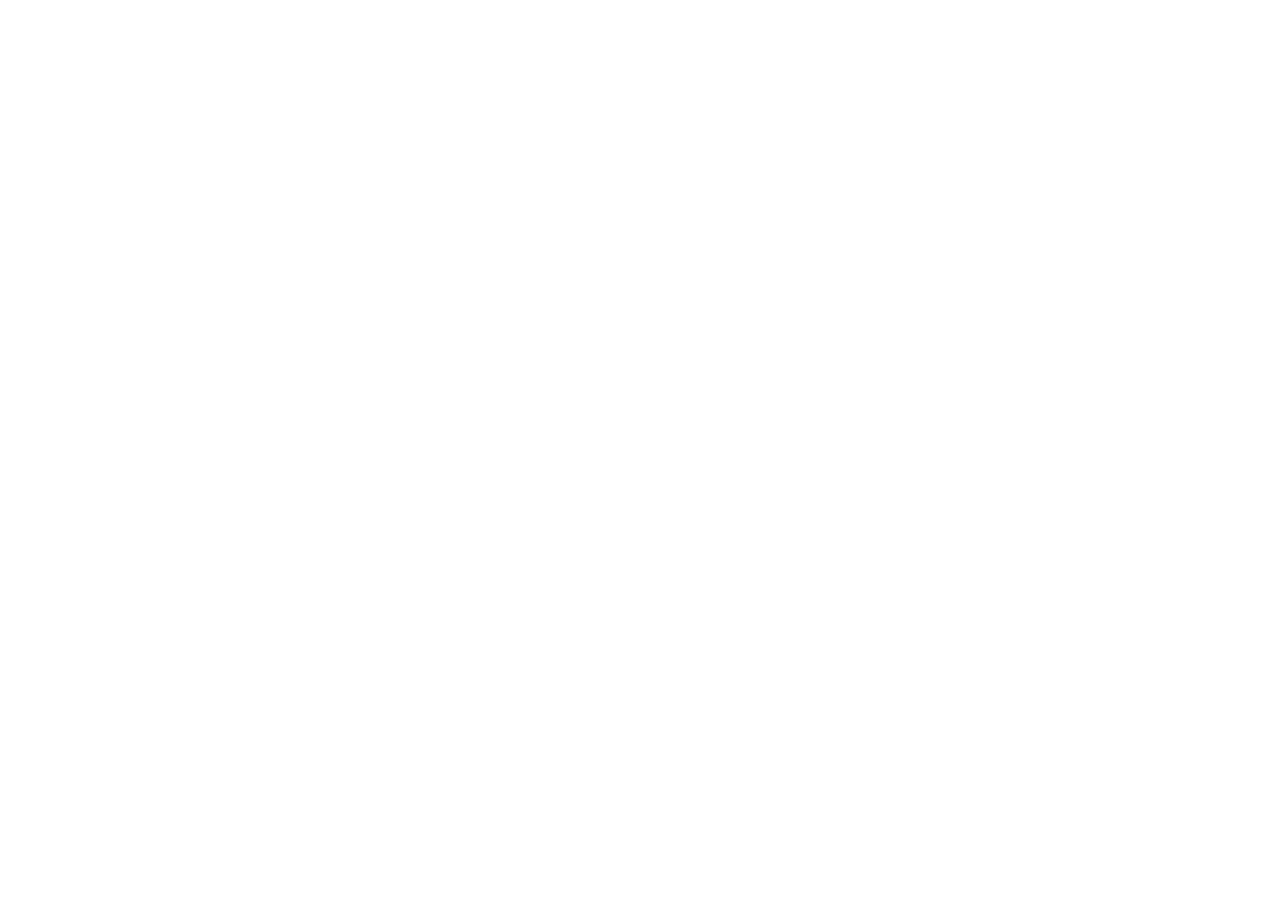
==== Index 2 .html @ 8e77b416 "Cambio de nombre de html" ====
<!DOCTYPE html>
<html lang="es">
<head>
    <link rel="stylesheet" href="Estilos 2.css">
    <meta charset="UTF-8">
    <meta http-equiv="X-UA-Compatible" content="IE=edge">
    <meta name="viewport" content="width=device-width, initial-scale=1.0">
    <title>Document</title>
</head>
<body>
    
</body>
</html>
---- Estilos 2.css ----
body{

}
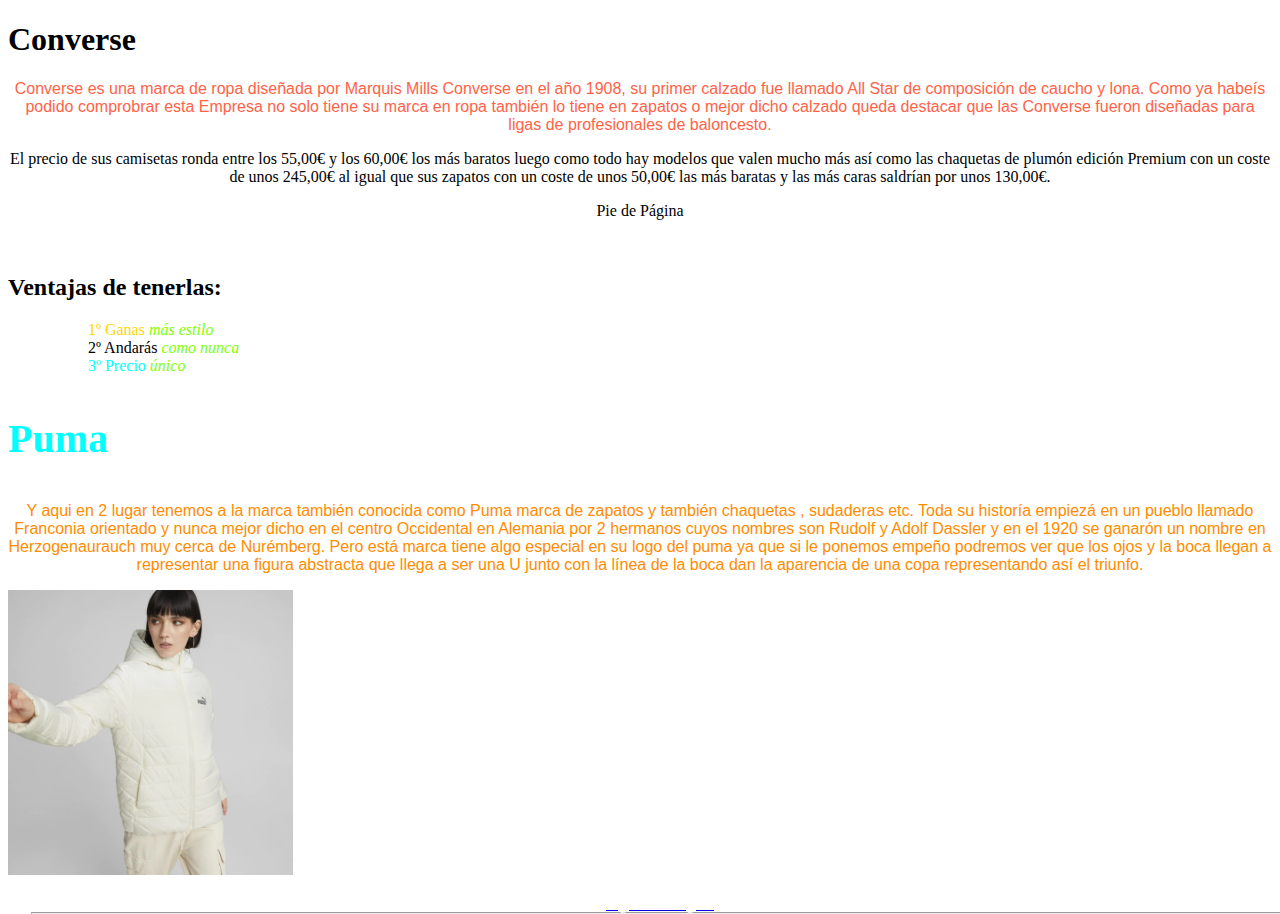
==== commit 902092bf: "casi terminamos el html 2 y 4 con sus CSS" ====
--- a/Index 2 .html
+++ b/Index 2 .html
@@ -1,13 +1,102 @@
 <!DOCTYPE html>
 <html lang="es">
+
 <head>
     <link rel="stylesheet" href="Estilos 2.css">
     <meta charset="UTF-8">
     <meta http-equiv="X-UA-Compatible" content="IE=edge">
     <meta name="viewport" content="width=device-width, initial-scale=1.0">
-    <title>Document</title>
+    <title>Tipos de Ropa</title>
 </head>
+
 <body>
-    
+    <main class="main">
+        <div class="caja 1">
+
+            <h1>
+                Converse
+            </h1>
+
+            <p>
+                Converse es una marca de ropa diseñada por Marquis Mills Converse en el año 1908,
+                su primer calzado fue llamado All Star de composición de caucho y lona.
+                Como ya habeís podido comprobrar esta Empresa no solo tiene su marca en ropa también lo tiene
+                en zapatos o mejor dicho calzado queda destacar que las Converse fueron diseñadas para ligas de
+                profesionales de baloncesto.
+            </p>
+
+            <p class="parrafo">
+                El precio de sus camisetas ronda entre los 55,00€ y los 60,00€ los más baratos luego como todo hay
+                modelos
+                que valen mucho más así como las chaquetas de plumón edición Premium con un coste de unos 245,00€ al
+                igual que
+                sus zapatos con un coste de unos 50,00€ las más baratas y las más caras saldrían por unos 130,00€.
+            </p>
+
+            <footer class="footer">
+                <div class="caja 1">
+                    <p class="pagina">
+                        Pie de Página
+                    </p>
+                </div>
+            </footer>
+
+            <img src="IMG/imagen zapatillas converse.jpg" alt="">
+
+        </div>
+
+        <h2>
+            Ventajas de tenerlas:
+        </h2>
+
+        <ul>
+            <ol>
+                1º Ganas <em>más estilo</em>
+            </ol>
+
+            <ol>
+                2º Andarás <em>como nunca</em>
+            </ol>
+
+            <ol>
+                3º Precio <em>único</em>
+            </ol>
+
+        </ul>
+
+        <h3>
+            Puma
+        </h3>
+
+        <p>
+            Y aqui en 2 lugar tenemos a la marca también conocida como Puma marca de zapatos
+            y también chaquetas , sudaderas etc.
+            Toda su historía empiezá en un pueblo llamado Franconia orientado y nunca mejor dicho
+            en el centro Occidental en Alemania por 2 hermanos cuyos nombres son Rudolf y Adolf Dassler
+            y en el 1920 se ganarón un nombre en Herzogenaurauch muy cerca de Nurémberg. Pero está marca
+            tiene algo especial en su logo del puma ya que si le ponemos empeño podremos ver que los ojos y la boca
+            llegan a representar una figura abstracta que llega a ser una U junto con la línea de la boca dan la
+            aparencia de una copa representando así el triunfo.
+        </p>
+
+        <img src="IMG/imagen de ropa puma.jpg.webp">
+
+
+        <div>
+            <ul><a href="Index 3.html">
+
+                    <p class="siguiente">
+                        Siguiente Página
+                    </p>
+
+                    <hr>
+
+            </ul>
+
+        </div>
+
+    </main>
+
 </body>
+
 </html>--- a/Estilos 2.css
+++ b/Estilos 2.css
@@ -1,3 +1,113 @@
-body{
+body {
+    background-image: url("IMG/imagen\ del\ 2\ html\ página\ 2.jpg");
+}
 
-}+ol em {
+    color: chartreuse;
+}
+
+h1+p {
+    color: tomato;
+    font-family: 'Lucida Sans', 'Lucida Sans Regular', 'Lucida Grande', 'Lucida Sans Unicode', Geneva, Verdana, sans-serif;
+
+}
+
+h2~p {
+    font-family: 'Gill Sans', 'Gill Sans MT', Calibri, 'Trebuchet MS', sans-serif;
+    color: darkorange;
+}
+
+h3 {
+    font-size: 40px;
+    color: aqua;
+    text-align: left;
+}
+
+img {
+    width: 285px;
+}
+
+hr {
+    margin: -17px;
+}
+
+p {
+    color: coral;
+    text-align: center;
+}
+
+.parrafo,
+.pagina {
+    color: black;
+}
+
+.siguiente {
+    color: white;
+}
+
+h4 {
+    font-size: 40px;
+}
+
+ul ol:first-child {
+    color: gold;
+}
+
+ul ol:last-child {
+    color: cyan;
+}
+
+tr:nth-child(odd) {
+    background-color: gold;
+}
+
+tr:nth-child(even) {
+    background-color: ghostwhite;
+}
+
+
+
+table {
+    border-collapse: collapse;
+    width: 80%;
+    margin: 0 auto;
+}
+
+td:empty {
+    border: 1px solid #000;
+    text-align: center;
+    padding: 0.9rem;
+    margin: 1px;
+}
+
+.clase {
+    font-family: Verdana, Geneva, Tahoma, sans-serif;
+}
+
+.fechas {
+    text-align: left;
+}
+
+#fecha1 li:only-child {
+    color: gold;
+}
+
+#fecha2 li:only-child {
+    color: aqua
+}
+
+#fecha3 li:only-child {
+    color: black;
+}
+
+#fecha4 li:only-child {
+    color: blanchedalmond;
+}
+
+#fecha5 li:only-child {
+    color: chartreuse;
+}
+
+h2 {
+    text-align: left;
+}
